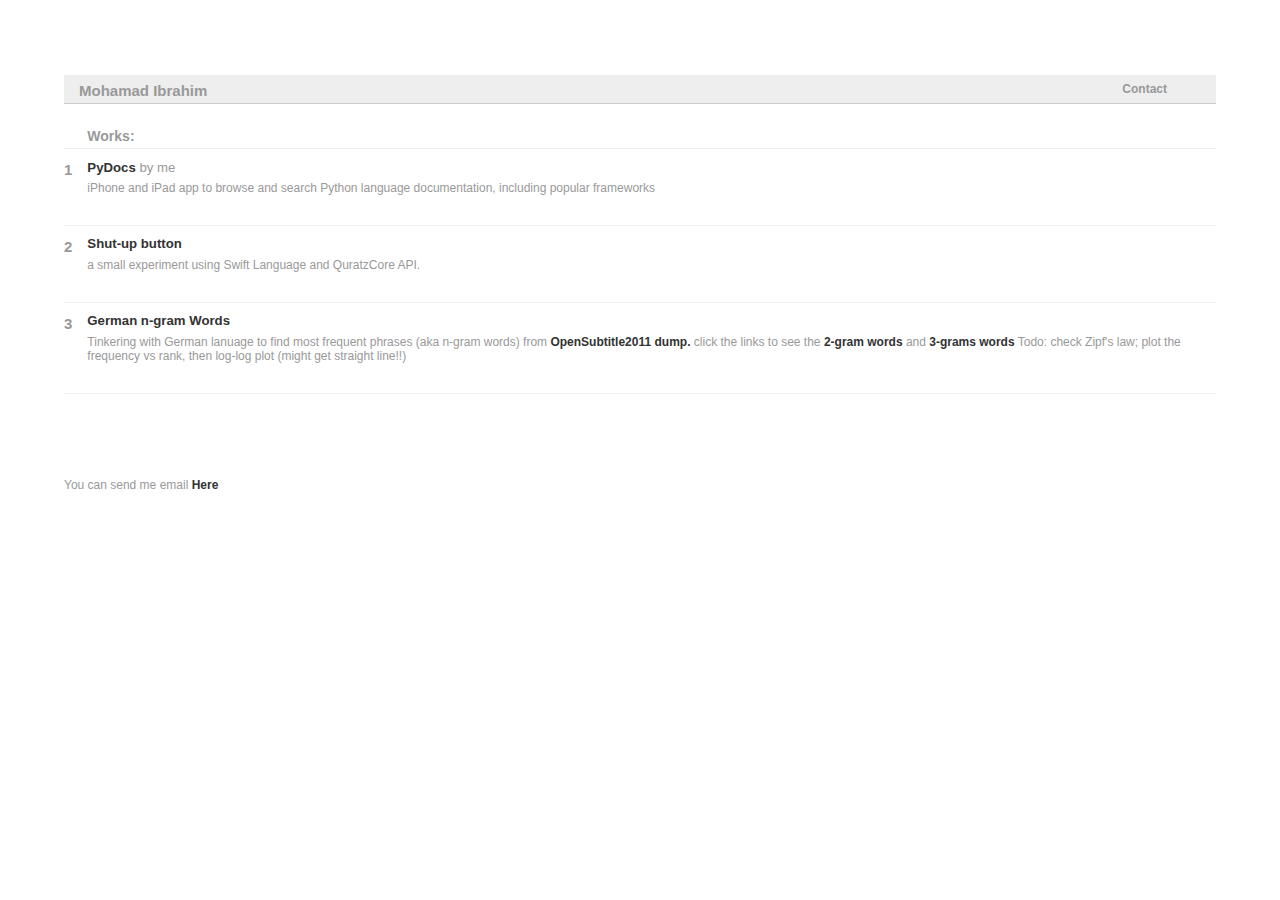
==== Index.html @ e40f177e "bare website with 3 works only :(" ====
<!DOCTYPE html PUBLIC "-//W3C//DTD XHTML 1.0 Transitional//EN" "http://www.w3.org/TR/xhtml1/DTD/xhtml1-transitional.dtd">
<html xmlns="http://www.w3.org/1999/xhtml" xml:lang="en" lang="en"><head>
<meta http-equiv="Content-Type" content="text/html; charset=UTF-8">
<base href="" target="_top">
<title>Mohamad Ibrahim</title>
<link rel="stylesheet" type="text/css" href="static/style.css">


</head>
<body>


<div id="header">
<h1><a href="/">Mohamad Ibrahim</a></h1>
<div class="inside">
      <span class="selected"><a href="./">Contact</a></span>
      
      <!--&nbsp;·&nbsp;             
      <a href="./contact.html">Contact</a>
      -->          
    </div>
</div>


<div id="listings">
<div class="inside">
   <table border="0" cellpadding="0" cellspacing="0">

   <thead>
   <tr>
     <th class="rank">&nbsp;</th>
     <th class="desc">Works:</th>
   </tr>
   </thead>
   
   <tbody>
    <tr>
      <td class="rank">1</td>
      <td class="desc">
         <h4>
            <a href="http://appcrawlr.com/ios/pydocs" title="Twig
            "> PyDocs
            </a>  by me
         </h4>
          <p>iPhone and iPad app to browse and search Python language documentation, including popular frameworks</p>

          <!-- Can add pics here inside the above <p> and delete the text description or keep it 
          <a href="/p" title="Super Powereds: A story of what comes before the capes and cowls.
          "><img src="/static/somepics.jpg" alt="pic descr" " height="60" width="468"></a>

          -->
      </td>

    </tr>

    <tr>
      <td class="rank">2</td>
      <td class="desc">
         <h4>
            <a href="https://github.com/mohamad-ibrahim/Shutup-Button" title="Shutup">Shut-up button
            </a></h4>

         <p>a small experiment using Swift Language and QuratzCore API.</p>     

      </td>
    </tr>

    <tr>
      <td class="rank">3</td>
      <td class="desc">
         <h4>
         <a href="German_3_words.html" title="Twig
            ">
            German n-gram Words
            </a>
         </h4>
          <p>Tinkering with German lanuage to find most frequent phrases (aka n-gram words) from <a href="http://opus.lingfil.uu.se/OpenSubtitles_v2.php"> OpenSubtitle2011 dump.</a> click the links to see the
           <a href ="./German_2_words.html" >2-gram words </a> and <a href="German_3_words.html">  3-grams words</a>
           Todo: check Zipf's law; plot the frequency vs rank, then log-log plot (might get straight line!!) 
           </p>

          <!-- Can add pics here inside the above <p> and delete the text description or keep it 
          <a href="/p" title="Super Powereds: A story of what comes before the capes and cowls.
          "><img src="/static/somepics.jpg" alt="pic descr" " height="60" width="468"></a>

          -->
      </td>

    </tr>
   </tbody>
   </table>
</div>
</div>





<p id="contacts">
You can send me email <a href="mailto:&#100;&#101;&#118;&#46;&#105;&#98;&#114;&#97;&#104;&#105;&#109;&#50;&#51;&#64;&#103;&#109;&#97;&#105;&#108;&#46;&#99;&#111;&#109;" > Here
</a>
</p>

<!--
<p id="credits">
“Life doesn't require ideals. It requires standards of action.”
</p>
-->

 <!-- Google Analytics here

 -->

</body></html>
---- static/style.css ----
html {
	font-size:     12px;	
}

body {
	min-width:         80%;
	max-width: 		   90%;
	margin:        75px auto 90px auto;
}

body, p, h1, h2, h3, h4, h5, h6 {
	font-family:   verdana, arial, helvetica, sans-serif;
	color:         #999;
	font-size:     12px;	
	font-weight:   normal;
}

p, h1, h2, h3, h4, h5, h6 {
	margin: 0.5em auto;
}


a {
	color:           #333;
	font-weight:     bold;
	text-decoration: none;
}

a:visited {
	color:         #663300;
}

a:hover {
	color:         #D69265;
}


h1 {
	font-size: 125%;
	letter-spacing: 0.25em;
	text-align: center;
	margin-bottom: 70px;
}

h2 {
	font-weight: bold;
	color: #333;
	padding-right: 3em;
	text-align: right;
	padding-bottom: 0.5em;
	border-bottom: 1px solid #EEE;
}



p#credits {
	text-align: center;
	padding: 7em 3em 0 3em;
	margin: 0;
	clear: both;
}

p#contacts {

	margin-top: 7em;
	clear: both;
}



div#header {
	border-bottom: 1px solid #CCC;
	padding: 7px 13px 7px 13px;
	background: #EEE;
	margin: auto 0px 20px 0px;
}

div#intervals {
	margin: auto -4em 4em -4em;
	
}

div#header h1 {
	letter-spacing: inherit;
	padding: 0;
	padding-left: 2px;
	margin: 0;
	font-weight: bold;
	float: left;
}

div#header div.inside {
	padding: 0 3em;
	text-align: right;
	font-weight: bold;
}

div#intervals div.inside {
	padding: 0 3em;
	text-align: center;
	font-weight: bold;
}


div#header a, div.nav a {
	color: #999;
}

div#header a:hover, div.nav a:hover {
	color: #333;
}

div#header span, div.nav span {
	color: #333;
}







div#listings {
}

div#listings div.inside {
}

div#listings table {
	width: 100%;
}


div#listings h4 {
	font-size: 110%;
	margin: 0.5em inherit;
}




td {
	vertical-align: top;
	border-bottom: 1px solid #EEE;
	padding-top:   0.3em;
}

td.rank {
	font-size: 125%;
	font-weight: bold;
	text-align: right;
	padding-right: 1em;
	padding-top: 0.8em;
	height: 4em;
}

td.desc {
	padding-bottom: 2em;
}


th {
	vertical-align: middle;
	border-bottom: 1px solid #EEE;
	padding-top:   0.3em;
	padding-bottom: 0.3em;
}

th.desc {
	text-align: left;
	font-size: 14px;
}
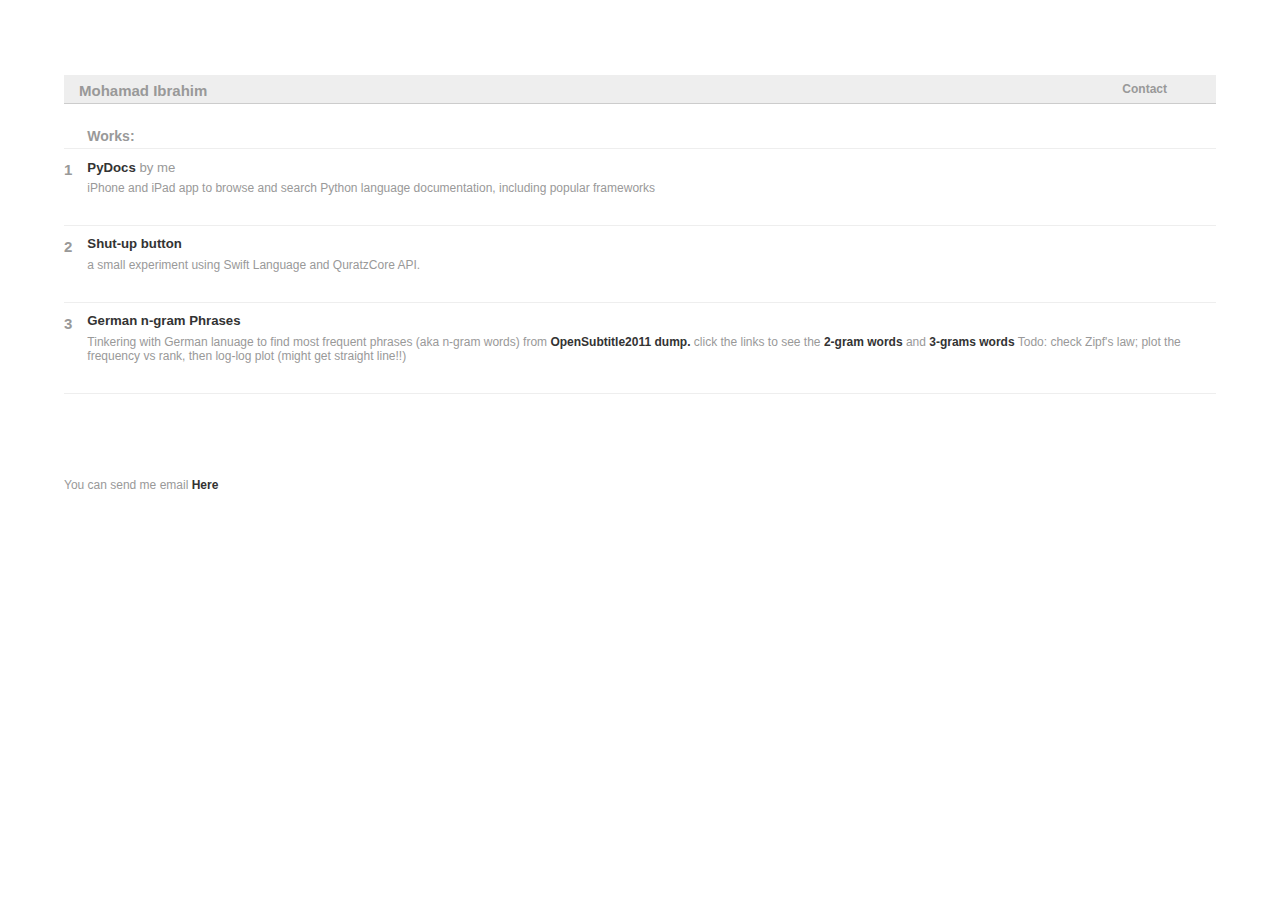
==== commit 7fb2612f: "turning website down" ====
--- a/Index.html
+++ b/Index.html
@@ -71,7 +71,7 @@
          <h4>
          <a href="German_3_words.html" title="Twig
             ">
-            German n-gram Words
+            German n-gram Phrases
             </a>
          </h4>
           <p>Tinkering with German lanuage to find most frequent phrases (aka n-gram words) from <a href="http://opus.lingfil.uu.se/OpenSubtitles_v2.php"> OpenSubtitle2011 dump.</a> click the links to see the
@@ -107,8 +107,17 @@
 </p>
 -->
 
- <!-- Google Analytics here
+<script>
+  (function(i,s,o,g,r,a,m){i['GoogleAnalyticsObject']=r;i[r]=i[r]||function(){
+  (i[r].q=i[r].q||[]).push(arguments)},i[r].l=1*new Date();a=s.createElement(o),
+  m=s.getElementsByTagName(o)[0];a.async=1;a.src=g;m.parentNode.insertBefore(a,m)
+  })(window,document,'script','https://www.google-analytics.com/analytics.js','ga');
 
- -->
+  ga('create', 'UA-79384413-1', 'auto');
+  ga('send', 'pageview');
+
+</script>
+
+
 
 </body></html>